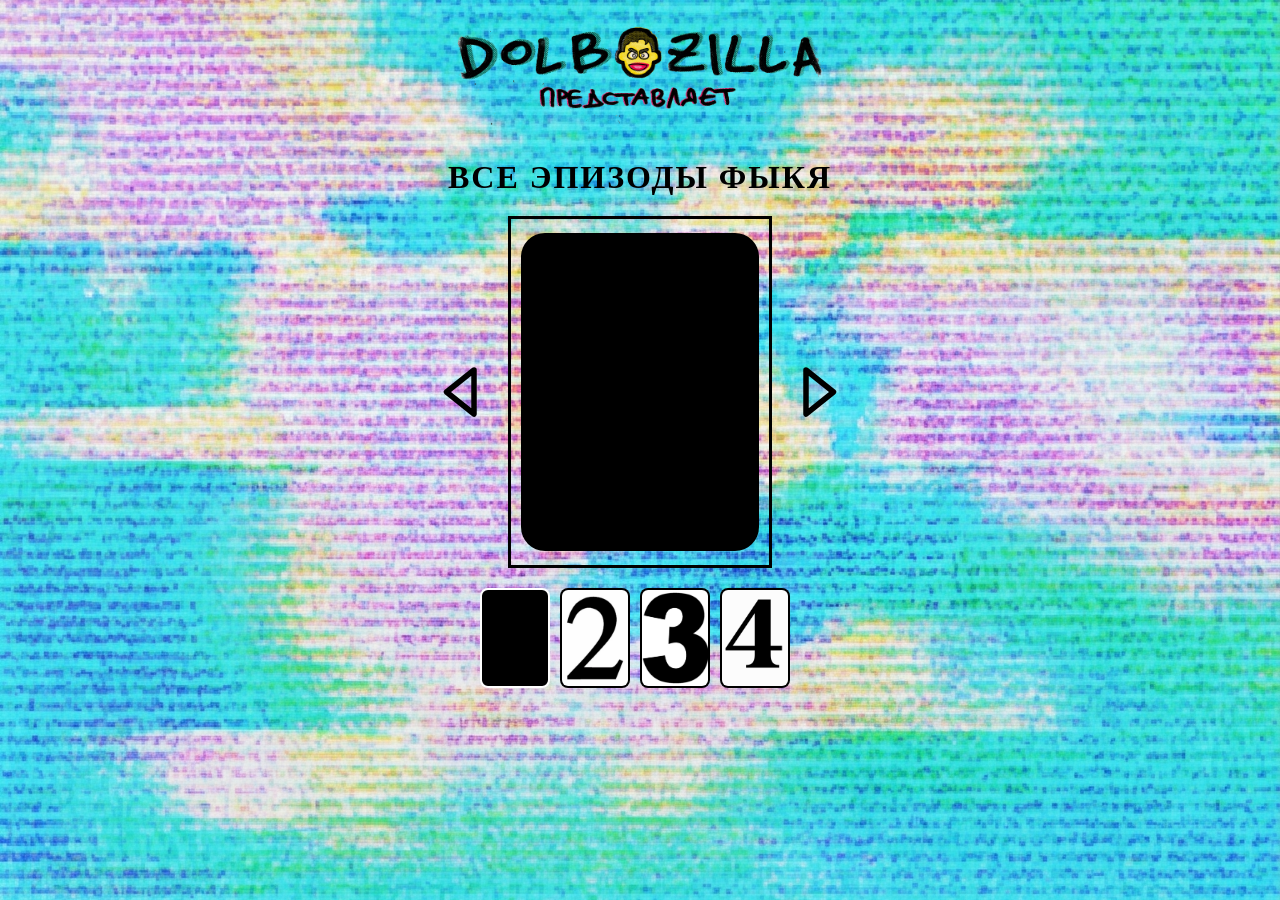
==== video.html @ f1b1e00a "remake" ====
<!DOCTYPE html>
<html lang="ru">
<head>
    <meta charset="UTF-8">
    <meta name="viewport" content="width=device-width, initial-scale=1.0">
    <title>Все эпизоды ФЫКЯ — Dolbozilla</title>
    <link rel="stylesheet" href="./style/style.css">
    <link rel="stylesheet" href="./style/video.css">
</head>
<body>
    <header>
        <a href="/">
            <img src="./svg/dolbo_logo_v002.png" alt="Dolbozilla logo" class="dolbozilla_name">
        </a>
    </header>

    <main class="video-page">
        <h2 class="page-title">Все эпизоды ФЫКЯ</h2>

        <!-- Телевизор -->
        <section class="tv">
            <button class="tv-arrow tv-arrow--prev" type="button" aria-label="Предыдущее видео"></button>

            <div class="tv-screen">
                <div class="tv-oval">
                    
                </div>
            </div>

            <button class="tv-arrow tv-arrow--next" type="button" aria-label="Следующее видео"></button>
        </section>

        <!-- Карусель обложек -->
        <section class="carousel" id="carousel">
            <div class="carousel-track" id="carousel-track">
                
            </div>
        </section>
    </main>

    <script src="./js/script.js"></script>
</body>
</html>
---- style/style.css ----
* {
    box-sizing: border-box;
}

html, body {
    margin: 0;
    padding: 0;
    width: 100%;
    overflow-x: hidden;
}

body {
    min-height: 100vh;
    text-align: center;
    background-image: url('../svg/background_v001.jpg');
    background-position: center center;
    background-size: cover;
    background-repeat: no-repeat;
    background-attachment: fixed;
    display: flex;
    flex-direction: column;
    align-items: center;
}

header {
    width: 100%;
    display: flex;
    justify-content: center;
}

h1 {
    margin: 0;
    width: 100%;
    display: flex;
    justify-content: center;
}

main {
    display: flex;
    flex-direction: column;
    align-items: center;
    width: 100%;
    max-width: 420px;
    margin: 0 auto;
}


.dolbozilla_name {
    display: block;
    width: 100%;
    max-width: 420px;
    height: auto;
    margin: 35px auto 15px;
    padding: 0 12px;
    margin: 20px;
}

.vhs,
.donate,
.links {
    width: 100%;
    display: flex;
    justify-content: center;
    align-items: center;
}

.vhs-logo {
    display: block;
    width: 100%;
    max-width: 420px;
    height: auto;
    margin: 0 auto;
    transform: rotate(-18deg);
    transform-origin: center center;
}

.vhs-logo,
.donate-logo {
    display: block;
    width: 100%;
    max-width: 420px;
    height: auto;
    margin: 0 auto;
}

.donate-logo {
    margin-top: -20px;
    max-width: 480px; 
}

.links {
    flex-direction: column;
    margin: 0 auto;
}

.social {
    display: flex;
    justify-content: center;
    align-items: center;
    width: 100%;
    height: auto;
    margin: 0 auto;
    margin-top: -40px;
}

.social-image {
    display: block;
    width: 100%;
    max-width: 400px;
    height: auto;
    margin: 0 auto 5px;
}


@media (max-width: 480px) {
    main {
        padding: 0 12px;
    }
    .dolbozilla_name {
        margin-top: 20px;
    }
    .vhs-logo,
    .donate-logo,
    .social-image {
        max-width: 100%;
    }
}
---- style/video.css ----
.page-title {
    margin: 10px 0 20px;
    font-size: clamp(20px, 5vw, 32px);
    text-transform: uppercase;
    letter-spacing: 2px;
}

/* --- Телевизор --- */
.tv {
    width: 100%;
    display: flex;
    justify-content: center;
    align-items: center;      
    gap: 12px;                
    margin: 0 auto 20px;
}

.tv-screen {
    position: relative;
    width: 100%;
    max-width: 320px;
    aspect-ratio: 3 / 4;
    max-height: 55vh;
    background: transparent;
    border: 3px solid #000;
    display: flex;
    justify-content: center;
    align-items: center;
}

.tv-oval {
    width: 92%;
    height: 92%;
    background: #000;
    border-radius: 24px;
    overflow: hidden;
    position: relative;
}

/* --- Стрелки --- */
.tv-arrow {
    flex: 0 0 auto;
    width: 66px;
    height: 66px;
    padding: 0;
    border: none;
    background: transparent;
    cursor: pointer;
    position: relative;
    transition: transform 0.15s;
}

.tv-arrow:hover {
    transform: scale(1.15);
}

.tv-arrow:active {
    transform: scale(0.95);
}

.tv-arrow::before {
    content: "";
    position: absolute;
    inset: 0;
    background: currentColor;
    color: #000;
}

/* Треугольник влево — контур */
.tv-arrow--prev::before {
    -webkit-mask-image: url("data:image/svg+xml;utf8,<svg xmlns='http://www.w3.org/2000/svg' viewBox='0 0 24 24'><path d='M16 4 L6 12 L16 20 Z' fill='none' stroke='black' stroke-width='2' stroke-linejoin='round'/></svg>");
    mask-image: url("data:image/svg+xml;utf8,<svg xmlns='http://www.w3.org/2000/svg' viewBox='0 0 24 24'><path d='M16 4 L6 12 L16 20 Z' fill='none' stroke='black' stroke-width='2' stroke-linejoin='round'/></svg>");
    -webkit-mask-size: contain;
    mask-size: contain;
    -webkit-mask-repeat: no-repeat;
    mask-repeat: no-repeat;
    -webkit-mask-position: center;
    mask-position: center;
}

/* Треугольник вправо — контур */
.tv-arrow--next::before {
    -webkit-mask-image: url("data:image/svg+xml;utf8,<svg xmlns='http://www.w3.org/2000/svg' viewBox='0 0 24 24'><path d='M8 4 L18 12 L8 20 Z' fill='none' stroke='black' stroke-width='2' stroke-linejoin='round'/></svg>");
    mask-image: url("data:image/svg+xml;utf8,<svg xmlns='http://www.w3.org/2000/svg' viewBox='0 0 24 24'><path d='M8 4 L18 12 L8 20 Z' fill='none' stroke='black' stroke-width='2' stroke-linejoin='round'/></svg>");
    -webkit-mask-size: contain;
    mask-size: contain;
    -webkit-mask-repeat: no-repeat;
    mask-repeat: no-repeat;
    -webkit-mask-position: center;
    mask-position: center;
}

.carousel {
    position: relative;
    width: 100%;
    max-width: 320px;          
    margin: 0 auto 40px;
    overflow: hidden;           
}

.carousel-track {
    display: flex;
    gap: 10px;
    will-change: transform;
}

/* Обложка — вертикальный прямоугольник */
.thumb {
    flex: 0 0 auto;
    width: 70px;               
    height: 100px;           
    background: #000;           
    border-radius: 8px;
    cursor: pointer;
    border: 2px solid transparent;
    transition: border-color 0.15s, transform 0.15s;
    overflow: hidden;
}

.thumb:hover {
    transform: scale(1.05);
}

.thumb.is-active {
    border-color: #fff;
}

.thumb img {
    width: 100%;
    height: 100%;
    object-fit: cover;
    display: block;
}

/* --- Мобильные --- */
@media (max-width: 480px) {
    .carousel {
        max-width: 100%;
    }
    .thumb {
        width: 60px;
        height: 86px;
    }
}

.tv-image {
    width: 100%;
    height: 100%;
    object-fit: cover;
    display: block;
}
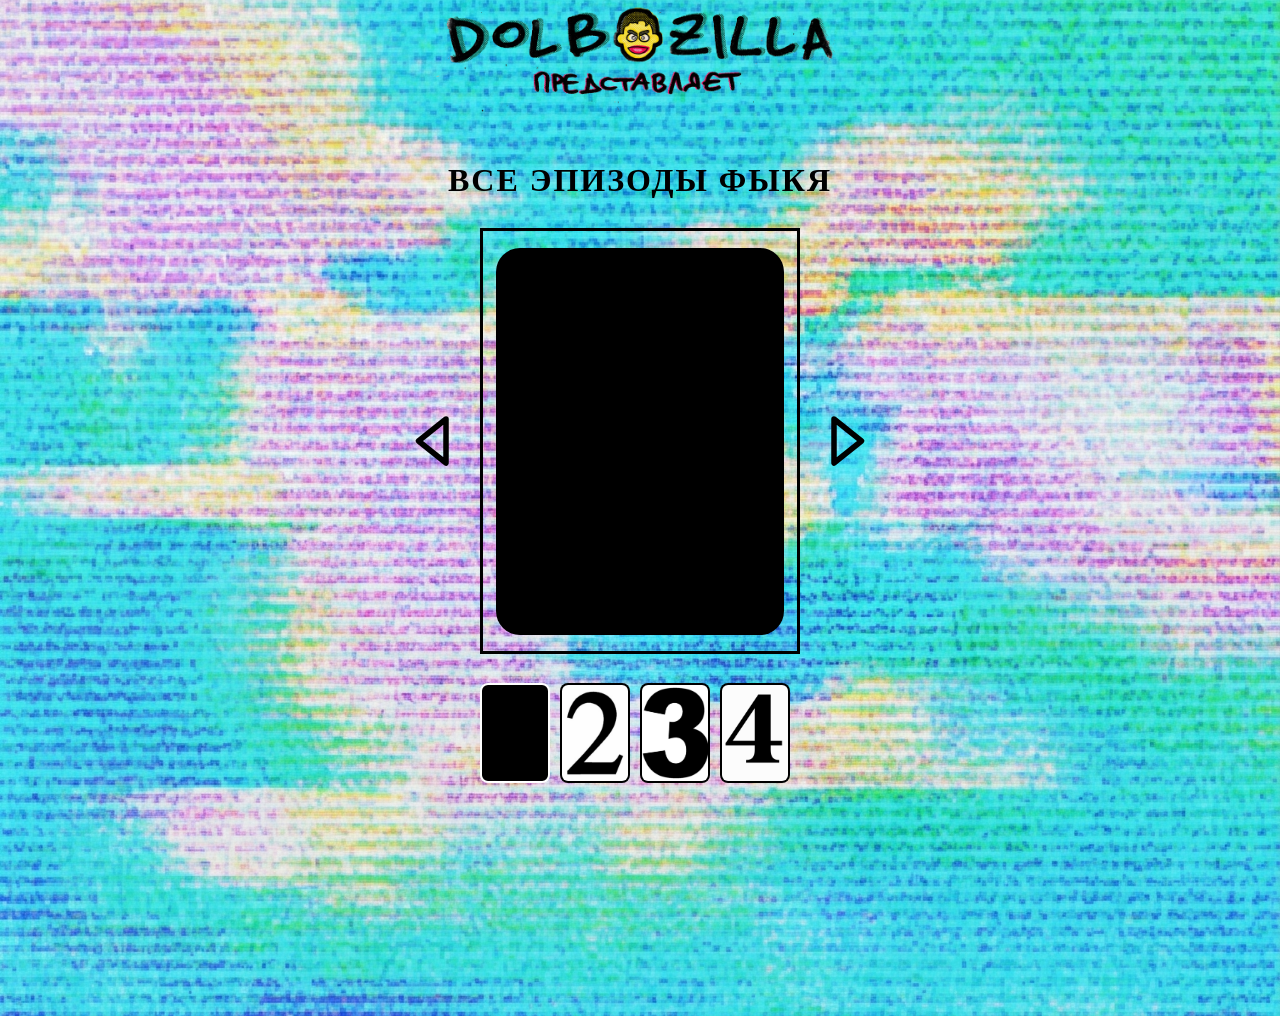
==== commit 8bf9854e: "work" ====
--- a/style/style.css
+++ b/style/style.css
@@ -3,45 +3,53 @@
 }
 
 html, body {
+    width: 100%;
     margin: 0;
     padding: 0;
-    width: 100%;
     overflow-x: hidden;
 }
 
+html {
+    min-height: 100%;
+}
+
 body {
-    min-height: 100vh;
-    text-align: center;
-    background-image: url('../svg/background_v001.jpg');
-    background-position: center center;
-    background-size: cover;
-    background-repeat: no-repeat;
-    background-attachment: fixed;
     display: flex;
     flex-direction: column;
     align-items: center;
+    min-height: 100vh;
+    min-height: 100dvh;
+    text-align: center;
+    background-image: url('../svg/background_v001.jpg');
+    background-repeat: no-repeat;
+    background-position: center center;
+    background-size: cover;
+    background-attachment: scroll;
 }
 
 header {
-    width: 100%;
     display: flex;
     justify-content: center;
+    width: 100%;
 }
 
 h1 {
-    margin: 0;
-    width: 100%;
     display: flex;
     justify-content: center;
+    width: 100%;
+    margin: 0;
 }
 
 main {
     display: flex;
     flex-direction: column;
+    justify-content: flex-start;
     align-items: center;
+    gap: 1vh;
     width: 100%;
-    max-width: 420px;
+    min-height: 100vh;
     margin: 0 auto;
+    padding: 4vh 6vw 4vh;
 }
 
 
@@ -50,46 +58,39 @@
     width: 100%;
     max-width: 420px;
     height: auto;
-    margin: 35px auto 15px;
-    padding: 0 12px;
-    margin: 20px;
+    margin: 0 auto;
 }
 
 .vhs,
 .donate,
 .links {
-    width: 100%;
     display: flex;
     justify-content: center;
     align-items: center;
+    width: 100%;
 }
 
 .vhs-logo {
     display: block;
-    width: 100%;
-    max-width: 420px;
+    width: 80vw;
+    max-width: 360px;
     height: auto;
-    margin: 0 auto;
-    transform: rotate(-18deg);
+    margin: 20px auto 0;
+    transform: translateX(6%) rotate(-18deg);
     transform-origin: center center;
 }
 
-.vhs-logo,
 .donate-logo {
     display: block;
-    width: 100%;
-    max-width: 420px;
-    height: auto;
+    width: 70vw;
+    max-width: 360px;
+    height: auto;            
     margin: 0 auto;
 }
 
-.donate-logo {
-    margin-top: -20px;
-    max-width: 480px; 
-}
-
 .links {
-    flex-direction: column;
+    flex-direction: row;
+    gap: 3vw;
     margin: 0 auto;
 }
 
@@ -97,31 +98,16 @@
     display: flex;
     justify-content: center;
     align-items: center;
-    width: 100%;
+    width: auto;             
     height: auto;
-    margin: 0 auto;
-    margin-top: -40px;
+    margin: 0;
 }
 
 .social-image {
     display: block;
-    width: 100%;
-    max-width: 400px;
+    width: 21vw;
+    max-width: 120px;
     height: auto;
-    margin: 0 auto 5px;
-}
-
-
-@media (max-width: 480px) {
-    main {
-        padding: 0 12px;
-    }
-    .dolbozilla_name {
-        margin-top: 20px;
-    }
-    .vhs-logo,
-    .donate-logo,
-    .social-image {
-        max-width: 100%;
-    }
+    margin: 0;
+    object-fit: contain;
 }
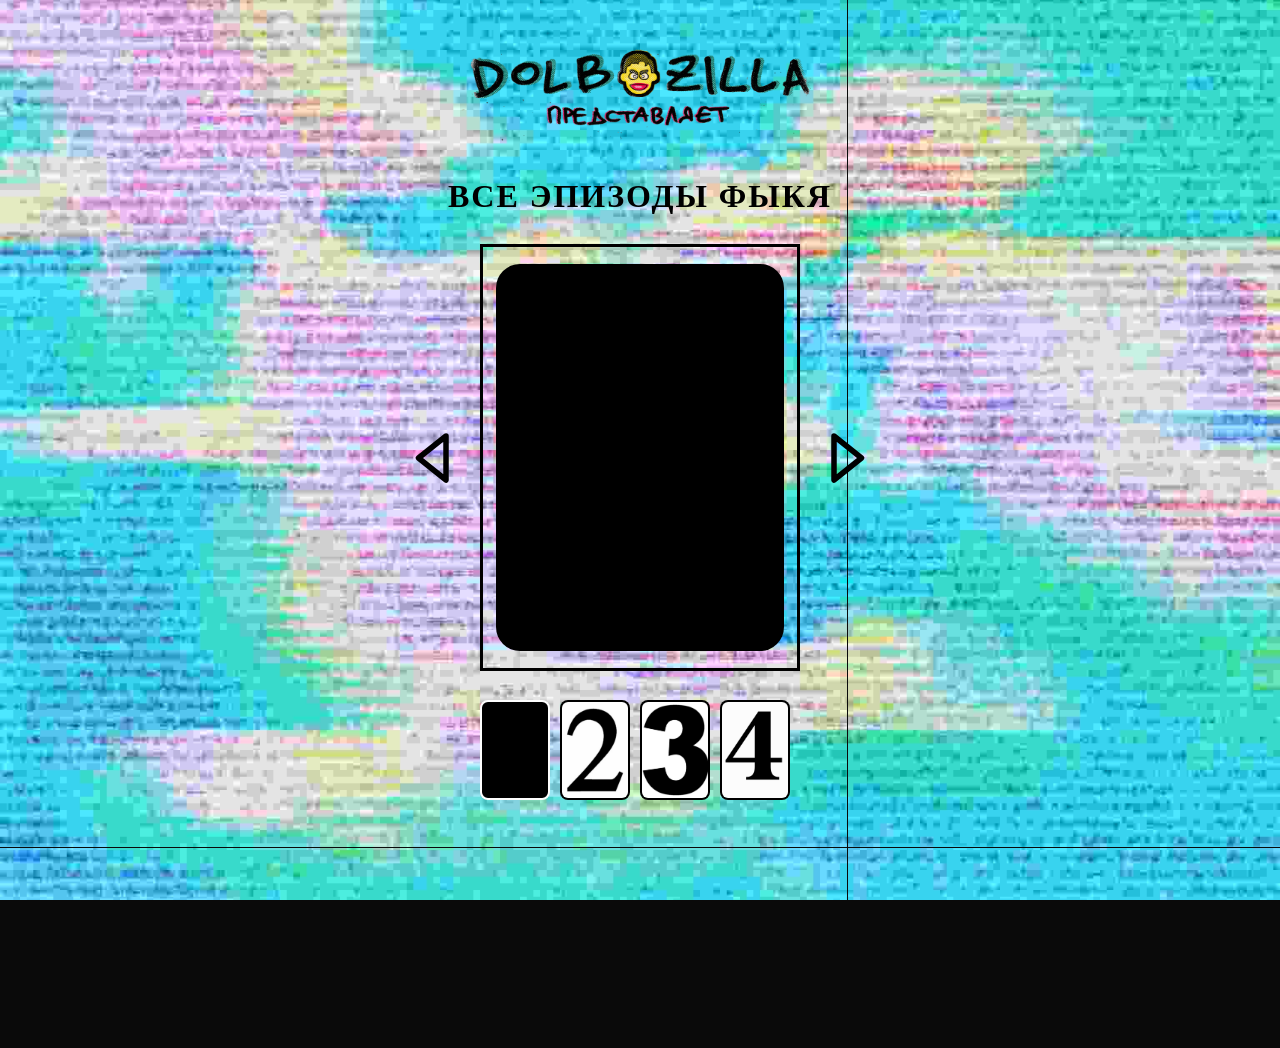
==== commit 4e433fff: "work" ====
--- a/video.html
+++ b/video.html
@@ -9,7 +9,7 @@
 </head>
 <body>
     <header>
-        <a href="/">
+        <a href="./index.html">
             <img src="./svg/dolbo_logo_v002.png" alt="Dolbozilla logo" class="dolbozilla_name">
         </a>
     </header>
--- a/style/style.css
+++ b/style/style.css
@@ -10,21 +10,32 @@
 }
 
 html {
-    min-height: 100%;
+    height: 100%;
+    overflow: hidden;
+    background-color: #0a0a0a;
 }
 
 body {
     display: flex;
     flex-direction: column;
     align-items: center;
-    min-height: 100vh;
-    min-height: 100dvh;
+    width: 100%;
+    height: 100vh;
+    height: 100dvh;
+    overflow: hidden; 
     text-align: center;
+}
+
+body::before {
+    content: "";
+    position: fixed;
+    inset: 0;
     background-image: url('../svg/background_v001.jpg');
     background-repeat: no-repeat;
     background-position: center center;
     background-size: cover;
-    background-attachment: scroll;
+    z-index: -1;
+    pointer-events: none;
 }
 
 header {
@@ -49,16 +60,16 @@
     width: 100%;
     min-height: 100vh;
     margin: 0 auto;
-    padding: 4vh 6vw 4vh;
+    padding-top: 20px;
 }
 
 
 .dolbozilla_name {
     display: block;
-    width: 100%;
-    max-width: 420px;
+    width: 80vw;
+    max-width: 360px;
     height: auto;
-    margin: 0 auto;
+    margin: 40px auto 5px;
 }
 
 .vhs,
@@ -75,8 +86,8 @@
     width: 80vw;
     max-width: 360px;
     height: auto;
-    margin: 20px auto 0;
-    transform: translateX(6%) rotate(-18deg);
+    margin: 0 auto;
+    transform: translateX(1%);
     transform-origin: center center;
 }
 
@@ -85,7 +96,7 @@
     width: 70vw;
     max-width: 360px;
     height: auto;            
-    margin: 0 auto;
+    margin: 20px auto 15px;
 }
 
 .links {
@@ -106,7 +117,7 @@
 .social-image {
     display: block;
     width: 21vw;
-    max-width: 120px;
+    max-width: 100px;
     height: auto;
     margin: 0;
     object-fit: contain;
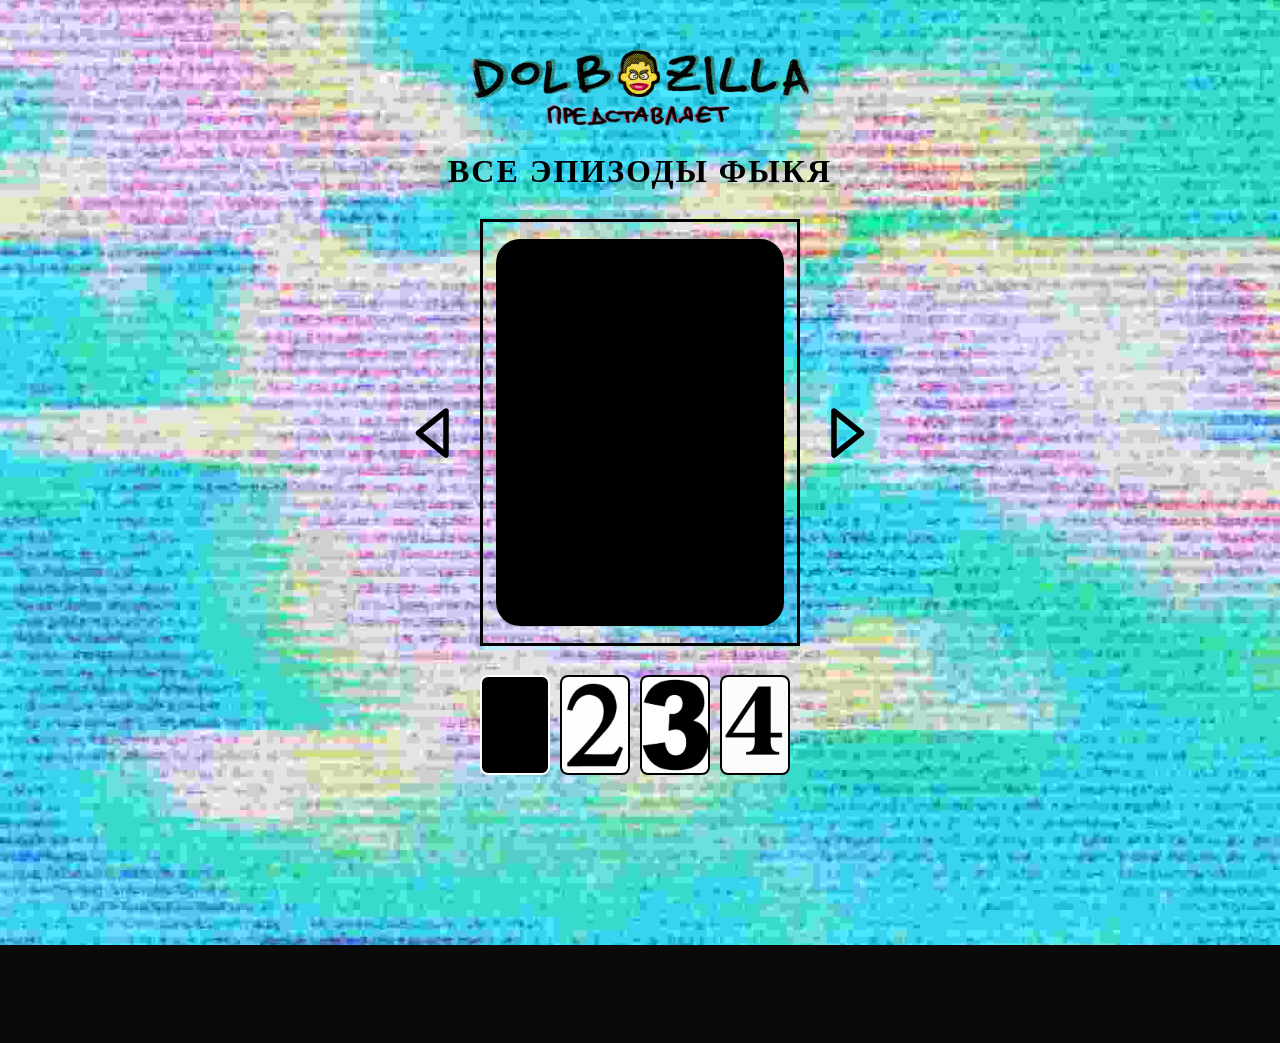
==== commit 40b01979: "safari" ====
--- a/video.html
+++ b/video.html
@@ -3,6 +3,7 @@
 <head>
     <meta charset="UTF-8">
     <meta name="viewport" content="width=device-width, initial-scale=1.0">
+    <meta name="viewport" content="width=device-width, initial-scale=1.0, viewport-fit=cover">
     <title>Все эпизоды ФЫКЯ — Dolbozilla</title>
     <link rel="stylesheet" href="./style/style.css">
     <link rel="stylesheet" href="./style/video.css">
--- a/style/style.css
+++ b/style/style.css
@@ -24,12 +24,16 @@
     height: 100dvh;
     overflow: hidden; 
     text-align: center;
+    padding-bottom: env(safe-area-inset-bottom, 0px);
 }
 
 body::before {
     content: "";
     position: fixed;
-    inset: 0;
+    top: -5vh;
+    left: 0;
+    right: 0;
+    bottom: -5vh;
     background-image: url('../svg/background_v001.jpg');
     background-repeat: no-repeat;
     background-position: center center;
@@ -60,7 +64,6 @@
     width: 100%;
     min-height: 100vh;
     margin: 0 auto;
-    padding-top: 20px;
 }
 
 
@@ -69,7 +72,7 @@
     width: 80vw;
     max-width: 360px;
     height: auto;
-    margin: 40px auto 5px;
+    margin: 40px auto 0;
 }
 
 .vhs,
@@ -86,7 +89,7 @@
     width: 80vw;
     max-width: 360px;
     height: auto;
-    margin: 0 auto;
+    margin: -10px auto auto;
     transform: translateX(1%);
     transform-origin: center center;
 }
